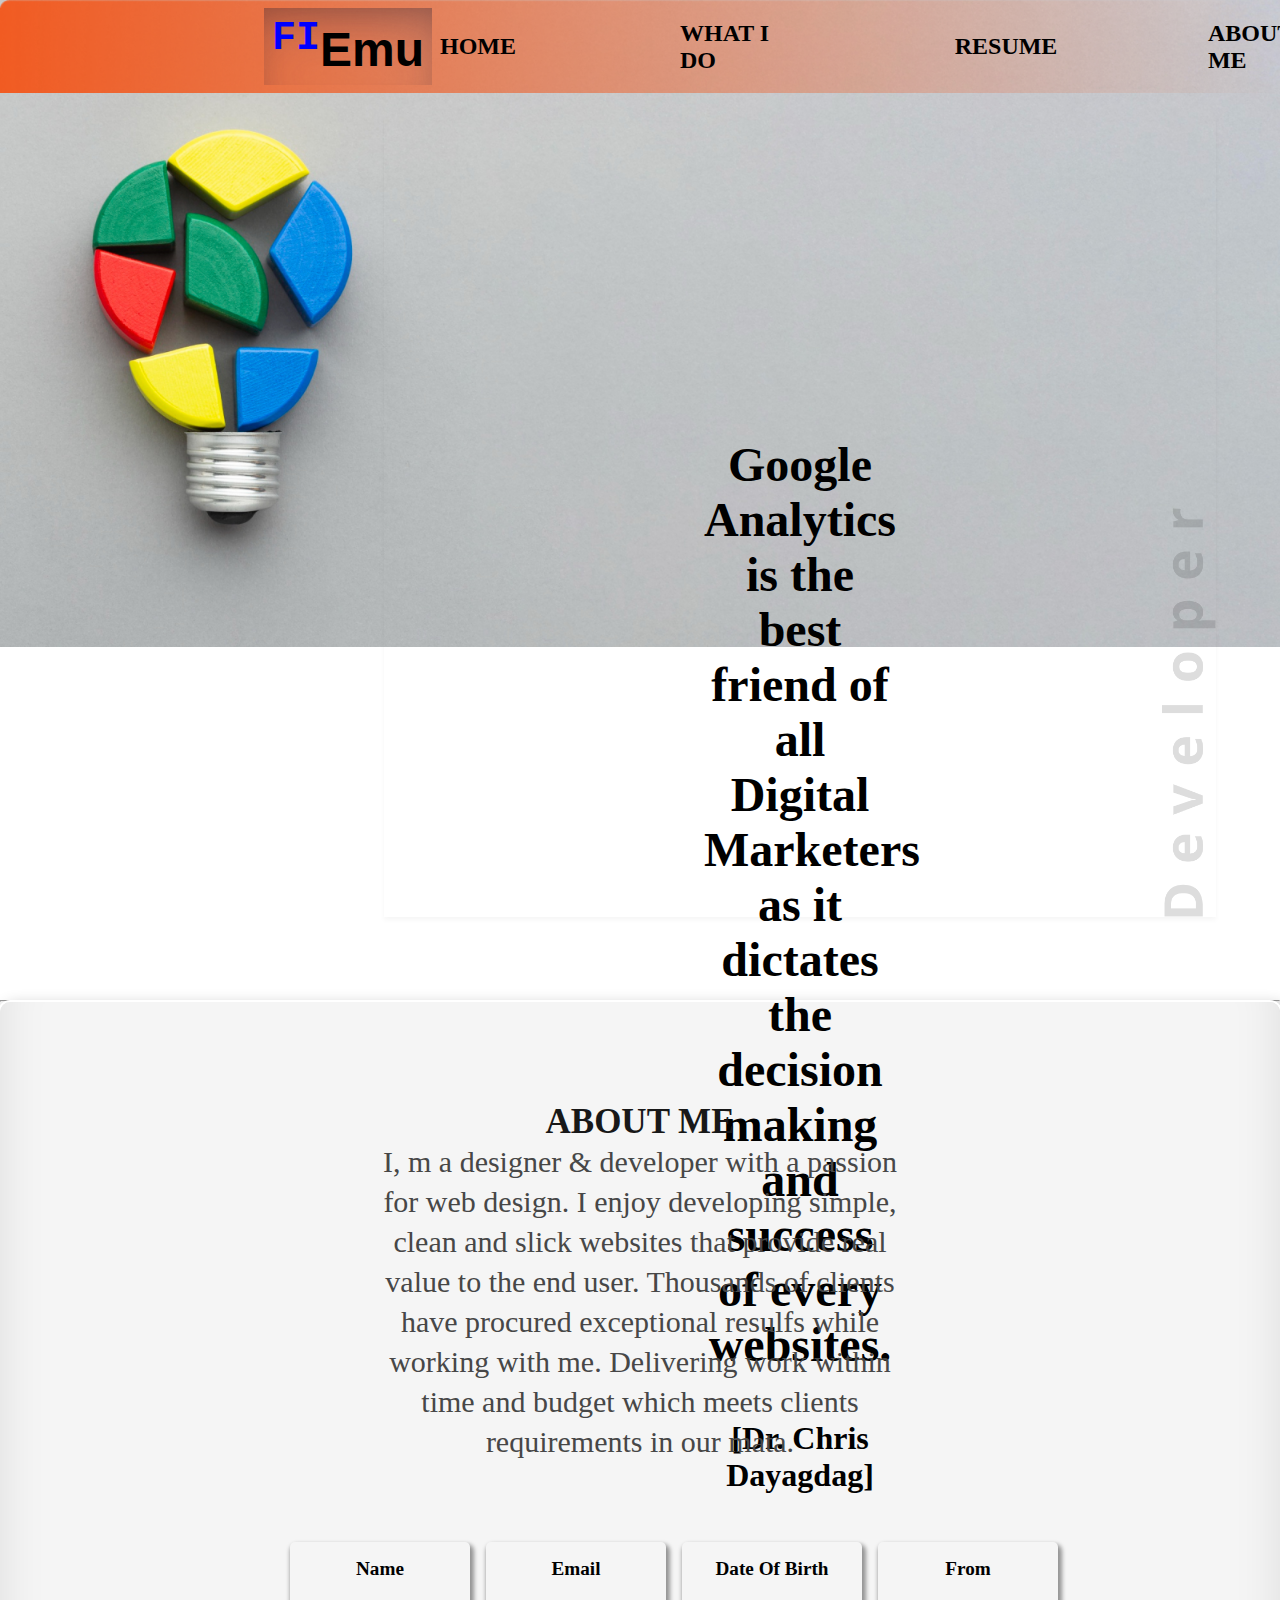
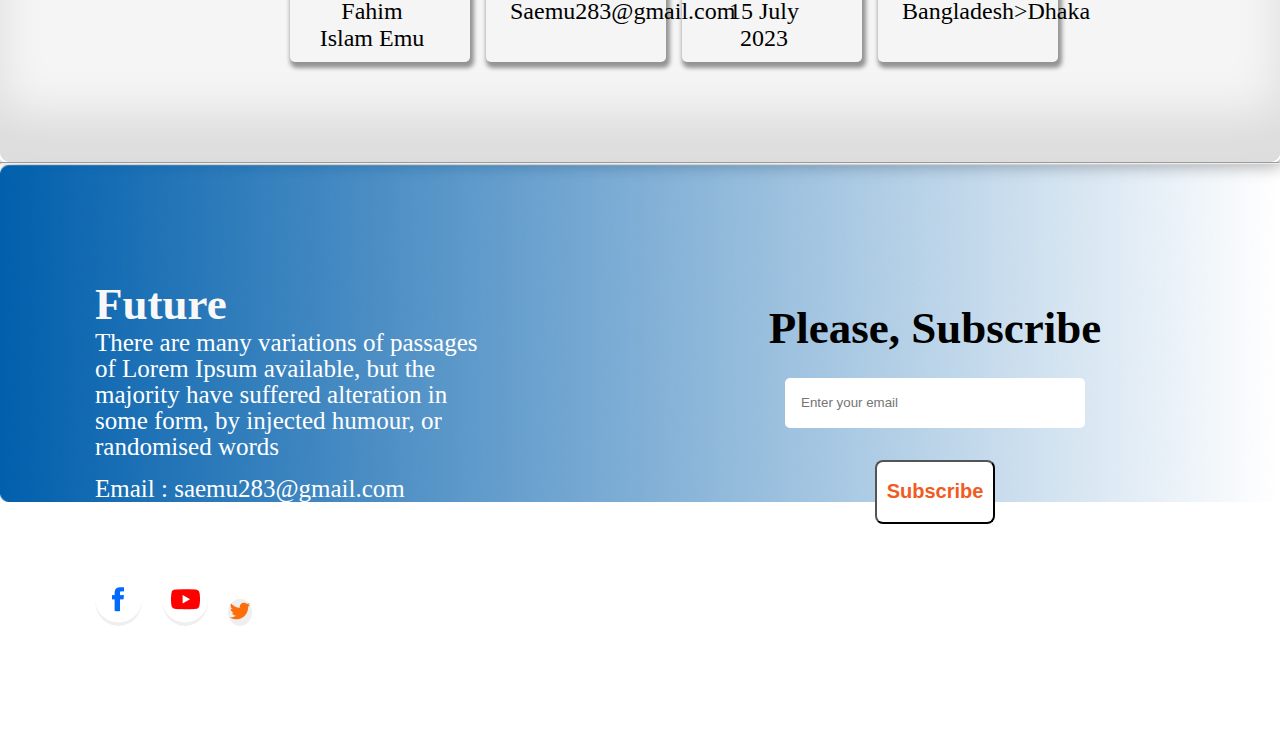
==== about/about.html @ 0bba3206 "done" ====
<!DOCTYPE html>
<html lang="en">
<head>
    <meta charset="UTF-8">
    <meta name="viewport" content="width=device-width, initial-scale=1.0">
    <title>Practice Website</title>
    <link rel="stylesheet" href="./about.css">
    <link rel="stylesheet" href="../what i do/ido.css">
    <link rel="stylesheet" href="../hire me/hire.css">
    <link rel="stylesheet" href="../Home/index.css">
    <link rel="stylesheet" href="../resume/resume.css">
</head>
<body>
    <header>
        <nav>
            <h1 class="nav-header"><span><sup class="sup-text">FI</sup></span>Emu</h1>
            <ul>
                <li><a href="../Home/index.html">HOME</a></li>
                <li><a href="../what i do/ido.html">WHAT I DO</a></li>
                <li><a href="../resume/resume.html">RESUME</a></li>
                <li><a href="../about/about.html">ABOUT ME</a></li>
            </ul>
            <ul class="nav-btn">
                <button><a href="#">PROFILE</a></button>
                <button><a href="../hire me/hire.html">HIRE ME</a></button>
            </ul>
        </nav>
        <div class="header-caption">
            <h2>Google Analytics is the best friend of all Digital Marketers as it dictates the decision making and success of every websites.</h2>
            <h3>[Dr. Chris Dayagdag]</h3>
        </div>
    </header>
    <hr>
    <main> 
        <section class="about">
            <h3 class="section-tittle">ABOUT ME</h3>
            <p class="section-para">I, m a designer & developer with a passion for web design. I enjoy developing simple, clean and slick websites that provide real value to the end user. Thousands of clients have procured exceptional resulfs while working with me. Delivering work within time and budget which meets clients requirements in our mata.</p>
            <div class="about-info-container">
                <!-- div.about-info*4>h4.about-tittle+p.info-description -->
                <div class="about-info">
                    <h4 class="about-tittle">Name</h4>
                    <p class="info-description">Fahim Islam Emu</p>
                </div>
                <div class="about-info">
                    <h4 class="about-tittle">Email</h4>
                    <p class="info-description">Saemu283@gmail.com</p>
                </div>
                <div class="about-info">
                    <h4 class="about-tittle">Date Of Birth</h4>
                    <p class="info-description">15 July 2023</p>
                </div>
                <div class="about-info">
                    <h4 class="about-tittle">From</h4>
                    <p class="info-description">Bangladesh>Dhaka</p>
                </div>
            </div>
        </section>
    </main>
    <hr>
    <footer>
        <div class="left-column">
            <h2>Future</h2>
            <p>There are many variations of passages of Lorem Ipsum available, but the majority have suffered alteration in some form, by injected humour, or randomised words</p>
            <p>Email : saemu283@gmail.com</p>
            <p>Phone : 01612705541</p>
            <button><a href="https://www.facebook.com/"><img src="../icons/fb.png" alt=""></a></button>
            <button><a href=""><img src="../icons/youtube.png" alt=""></a></button>
            <button><a href=""><img src="../icons/twitter.png" alt=""></a></button>
        </div>
        <div class="right-column">
            <h2>Please, Subscribe</h2>
            <input type="text" placeholder="Enter your email">
            <button type="submit">Subscribe</button>
        </div>
    </footer>
    
</body>
</html>
---- about/about.css ----
*{
    margin: 0 auto;
    padding: 0;
    box-sizing: border-box;
}

/* header start */
 header{
    background-image: url('../images/banner2.png');
    background-repeat: no-repeat;
    background-size:100%;
    min-height: 1000px;
    width: 100vw; 
 }

 .header-caption{
    margin-top: 1.5rem;
    margin-left: 30%;
    margin-right: 5%;
    height: 50rem;
    padding: 17rem;
    background-image: url('../images/developer.png');
    background-repeat: no-repeat;
    background-size: 6.5%;
    background-position: bottom right;
    box-shadow: rgba(0, 0, 0, 0.04) 0px 3px 5px;

} 
 .header-caption>h2{
    font-size: 3rem;
    text-align: center;
    padding: 3rem;
}
.header-caption>h3{
    font-size: 2rem;
    text-align: center; 
}

/* nav style start */

nav{
    width: 100vw;
   min-height:50px ;
    background-image: url('../images/gradient2.png');
    background-repeat: no-repeat;
    background-size: 100%;
    display: flex;
    justify-content: space-evenly;
    align-items: center;
    padding: 0.5rem;
}
.nav-header{
    margin-left: 16rem;
    font-size: 3rem;
    padding: 0.5rem;
    font-family: Arial, Helvetica, sans-serif;
    box-shadow: rgba(50, 50, 93, 0.25) 0px 30px 60px -12px inset, rgba(0, 0, 0, 0.3) 0px 18px 36px -18px inset;
}
.sup-text{
    color: blue;
    font-family: 'Courier New', Courier, monospace;
}
nav>ul{
    display: flex;
    gap: 10rem;
    align-items: center;
}

nav> .nav-btn{
    display: flex;
    gap: 2rem;
    align-items: center;
}
.nav-btn>button{
    min-width: 100px;
    min-height: 50px;
    background-color: tomato;
    padding: 1rem;
    border: none;
    border-radius: 5px;
    font-weight: 700;
}
.nav-btn>button>a{
    text-decoration: none;
    color:black;
    font-size: 1.2rem;
} 
nav>ul>li{
    list-style: none;
    min-width: 5rem;
    min-height: 2rem;
    padding: 0.5rem;
}
nav>ul>li:hover{
    box-shadow: rgba(50, 50, 93, 0.25) 0px 2px 5px -1px, rgba(0, 0, 0, 0.3) 0px 1px 3px -1px;
}
nav>ul>li>a{
    text-decoration: none;
    color: black;
    font-size: 1.5rem;
    font-weight: 550;
}

/* nav style end */

/* header end */


/* main style start */

.about{
    width: 100%;
    min-height: 100%;
    flex-shrink: 0;
    border-radius: 10px;
    border: none;
    margin: 0rem auto 0rem auto;
    padding: 100px 130px 100px 130px;
    box-shadow:  inset 0 -3em 3em rgba(0, 0, 0, 0.1),
    0 0 0 2px rgb(255, 255, 255),
    0.3em 0.3em 1em rgba(0, 0, 0, 0.3);;
}
.section-tittle{
    color:#181818;
    text-align: center;
    font-size: 35px;
    font-style: normal;
    font-weight: 700;
    line-height: normal;
}
.section-para{
    display: flex;
    width: 827px;
    flex-shrink: 0;
    color: #474747;
    text-align: center;
    font-size: 30px;
    font-style: normal;
    font-weight: 400;
    line-height: 40px;
    padding: 0 156px 0 156px;
    margin-bottom: 2rem;
}

.about-info-container{
    display: flex;
    align-items: center;
    justify-content: space-between;
    gap: 1rem;
    margin: 5rem 10rem 0 10rem;
}
.about-info{
    height:120px ;
    min-width: 100px;
    border-radius: 5px;
    border: 0;
    padding: 1rem 2rem 1rem 2rem;
    box-shadow: 2px 4px 4px 2px rgba(0, 0, 0, 0.4);
}
.about-tittle{
    margin-bottom: 1rem;
    padding: 1rem;
    height: 10px;
    font-size: 1.2rem;
}
.info-description{
    text-align: center;
    padding: 0.5rem;
    margin-right: 1rem;
}

/* main style end */

/* footer style start */
footer{
    width: 100%;
    min-height: 577px;
    flex-shrink: 0;
    background-image: url('../images/gradient1.png');
    background-repeat: no-repeat;
    background-size: 100%;
    display: flex;
    justify-content: center;
    align-items: center;
    padding-top: 2rem 12rem 2rem 12rem;
}
.left-column>h2,
.left-column>p,
{
    width: 500px;
    height: 500px;
    background-color: #F15B22;
    padding: 5rem 5rem 5rem 5rem ;
    display: flex;
    flex-direction: column;
    align-items: center;
    justify-content: center;
    gap: 1rem;
    
}

.left-column>h2{
    color: #F8F8F8;
    font-family: Work Sans;
    font-size: 45px;
    font-style: normal;
    font-weight: 700;
    line-height: normal;
}
.left-column>p{
    margin-bottom: 1rem;
    color: #FFF;
    font-family: Work Sans;
    width: 400px;
    font-size: 25px;
    font-style: normal;
    font-weight: 400;
    line-height: 26px;
}
.left-column>button{
    margin-top: 1rem;
    margin-right: 1rem;
    border: none;
    flex-shrink: 0;
    border-radius: 100%;
}
.right-column{
    width: 500px;
    height: 500px;
    padding: 0rem 5rem 5rem 5rem ;
    display: flex;
    flex-direction: column;
    align-items: center;
    justify-content: center;
    text-align: start;
    gap: 1rem;
}
.right-column>h2{
    color:black;
    font-family: Work Sans;
    font-size: 45px;
    font-style: normal;
    font-weight: 700;
    line-height: normal;
}
.right-column>input{
    width: 300px;
    height: 50px;
    border: none;
    border-radius: 5px;
    padding-left: 1rem;
    margin-top: 0.5rem;
    font-family: 1.5rem;
}
.right-column>button{
    width: 120px;
    height: 64px;
    flex-shrink: 0;
    border-radius: 8px;
    background: #FFF;
    color: #F15B22;
    font-size: 20px;
    font-style: normal;
    font-weight: 600;
    line-height: normal;
    margin-top: 1rem;
}
.right-column>button:hover{
    cursor: pointer;
    background-color: red;
    color: white;
}

/* footer style end */
---- what i do/ido.css ----
*{
    margin: 0 auto;
    padding: 0;
    box-sizing: border-box;
}

/* header start */
 header{
    background-image: url('../images/banner2.png');
    background-repeat: no-repeat;
    background-size:100%;
    min-height: 1000px;
    width: 100vw; 
 }

 .header-caption{
    margin-top: 1.5rem;
    margin-left: 30%;
    margin-right: 5%;
    height: 50rem;
    padding: 17rem;
    background-image: url('../images/developer.png');
    background-repeat: no-repeat;
    background-size: 6.5%;
    background-position: bottom right;
    box-shadow: rgba(0, 0, 0, 0.04) 0px 3px 5px;

} 
 .header-caption>h2{
    font-size: 3rem;
    text-align: center;
    padding: 3rem;
}
.header-caption>h3{
    font-size: 2rem;
    text-align: center; 
}

/* nav style start */

nav{
    width: 100vw;
   min-height:50px ;
    background-image: url('../images/gradient2.png');
    background-repeat: no-repeat;
    background-size: 100%;
    display: flex;
    justify-content: space-evenly;
    align-items: center;
    padding: 0.5rem;
}
.nav-header{
    margin-left: 16rem;
    font-size: 3rem;
    padding: 0.5rem;
    font-family: Arial, Helvetica, sans-serif;
    box-shadow: rgba(50, 50, 93, 0.25) 0px 30px 60px -12px inset, rgba(0, 0, 0, 0.3) 0px 18px 36px -18px inset;
}
.sup-text{
    color: blue;
    font-family: 'Courier New', Courier, monospace;
}
nav>ul{
    display: flex;
    gap: 10rem;
    align-items: center;
}

nav> .nav-btn{
    display: flex;
    gap: 2rem;
    align-items: center;
}
.nav-btn>button{
   min-width: 100px;
   min-height: 50px;
    background-color: tomato;
    padding: 1rem;
    border: none;
    border-radius: 5px;
    font-weight: 700;
}
.nav-btn>button>a{
    text-decoration: none;
    color:black;
    font-size: 1.2rem;
} 
nav>ul>li{
    list-style: none;
    min-width: 5rem;
    min-height: 2rem;
    padding: 0.5rem;
}
nav>ul>li:hover{
    box-shadow: rgba(50, 50, 93, 0.25) 0px 2px 5px -1px, rgba(0, 0, 0, 0.3) 0px 1px 3px -1px;
}
nav>ul>li>a{
    text-decoration: none;
    color: black;
    font-size: 1.5rem;
    font-weight: 550;
}

/* nav style end */

/* header end */


/* main style start */

.about-info-container{
    display: flex;
    align-items: center;
    justify-content: space-around;
}
.about-info{
    min-width:180px;
    text-align: center;
    border-radius: 5px;
    border: 0;
    padding: 0 1rem 0 1rem;
    box-shadow: 2px 4px 4px 2px rgba(0, 0, 0, 0.4);
}
.about-tittle{
    height: 5px;
    font-size: 1.2rem;
}
.info-description{
    font-size: 1.5rem;
}

.what-i-do{
    margin: 2rem auto 0 auto;
    padding: 100px 130px 100px;
}
.what-i-do-para{
    display: flex;
    width: 827px;
    flex-shrink: 0;
    color: #474747;
    text-align: center;
    font-size: 30px;
    font-style: normal;
    font-weight: 400;
    line-height: 40px;
    padding: 0 156px 0 156px;
    margin: 0px auto;
}

.skill-container{
    margin: 0 auto 0  auto;
    display: flex;
    align-items: center;
    gap: 4rem;
    justify-content: center;
}
.skill{
    padding: 2rem 1rem;
    margin-top: 5rem;
    width: 267px;
    height: 300px;
    flex-shrink: 0;
    border-radius: 5px;
    background: #FFF;
    border-radius: 5px;
    box-shadow: 0px 6px 50px 0px rgba(0, 0, 0, 0.2);
}

.skill>img{
    padding-left: 1rem;
    width: 50px;
    height: 50px;
    flex-shrink: 0;
}

.skill-para{
    margin-top: 1rem;
    margin-right: 3rem;
    padding-left: 1rem;
    display: flex;
    text-align: start;
    width: 201px;
    flex-shrink: 0;
    color:#757575;
    font-family: Open Sans;
    font-size: 16px;
    font-style: normal;
    font-weight: 400;
    line-height: 28px;
}

/* main style end */

/* footer style start */
footer{
    width: 100%;
    min-height: 577px;
    flex-shrink: 0;
    background-image: url('../images/gradient1.png');
    background-repeat: no-repeat;
    background-size: 100%;
    display: flex;
    justify-content: center;
    align-items: center;
    padding-top: 2rem 12rem 2rem 12rem;
}
.left-column>h2,
.left-column>p,
{
    width: 500px;
    height: 500px;
    background-color: #F15B22;
    padding: 5rem 5rem 5rem 5rem ;
    display: flex;
    flex-direction: column;
    align-items: center;
    justify-content: center;
    gap: 1rem;
    
}

.left-column>h2{
    color: #F8F8F8;
    font-family: Work Sans;
    font-size: 45px;
    font-style: normal;
    font-weight: 700;
    line-height: normal;
}
.left-column>p{
    margin-bottom: 1rem;
    color: #FFF;
    font-family: Work Sans;
    width: 400px;
    font-size: 25px;
    font-style: normal;
    font-weight: 400;
    line-height: 26px;
}
.left-column>button{
    margin-top: 1rem;
    margin-right: 1rem;
    border: none;
    flex-shrink: 0;
    border-radius: 100%;
}
.right-column{
    width: 500px;
    height: 500px;
    padding: 0rem 5rem 5rem 5rem ;
    display: flex;
    flex-direction: column;
    align-items: center;
    justify-content: center;
    text-align: start;
    gap: 1rem;
}
.right-column>h2{
    color:black;
    font-family: Work Sans;
    font-size: 45px;
    font-style: normal;
    font-weight: 700;
    line-height: normal;
}
.right-column>input{
    width: 300px;
    height: 50px;
    border: none;
    border-radius: 5px;
    padding-left: 1rem;
    margin-top: 0.5rem;
    font-family: 1.5rem;
}
.right-column>button{
    width: 120px;
    height: 64px;
    flex-shrink: 0;
    border-radius: 8px;
    background: #FFF;
    color: #F15B22;
    font-size: 20px;
    font-style: normal;
    font-weight: 600;
    line-height: normal;
    margin-top: 1rem;
}
.right-column>button:hover{
    cursor: pointer;
    background-color: red;
    color: white;
}

/* footer style end */


/* icons start */
.phone-icon{
    width: 23px;
    height: 23px;
    margin-top: 0.2rem;
    margin-right: 0.5rem;
}

/* icons end */
---- hire me/hire.css ----
*{
    margin: 0 auto;
    padding: 0;
    box-sizing: border-box;
}

/* header start */
 header{
    background-image: url('../images/banner2.png');
    background-repeat: no-repeat;
    background-size:100%;
    min-height: 1000px;
    width: 100vw; 
 }

 .header-caption{
    margin-top: 1.5rem;
    margin-left: 30%;
    margin-right: 5%;
    height: 50rem;
    padding: 17rem;
    background-image: url('../images/developer.png');
    background-repeat: no-repeat;
    background-size: 6.5%;
    background-position: bottom right;
    box-shadow: rgba(0, 0, 0, 0.04) 0px 3px 5px;

} 
 .header-caption>h2{
    font-size: 3rem;
    text-align: center;
    padding: 3rem;
}
.header-caption>h3{
    font-size: 2rem;
    text-align: center; 
}

/* nav style start */

nav{
    width: 100vw;
   min-height:50px ;
    background-image: url('../images/gradient2.png');
    background-repeat: no-repeat;
    background-size: 100%;
    display: flex;
    justify-content: space-evenly;
    align-items: center;
    padding: 0.5rem;
}
.nav-header{
    margin-left: 16rem;
    font-size: 3rem;
    padding: 0.5rem;
    font-family: Arial, Helvetica, sans-serif;
    box-shadow: rgba(50, 50, 93, 0.25) 0px 30px 60px -12px inset, rgba(0, 0, 0, 0.3) 0px 18px 36px -18px inset;
}
.sup-text{
    color: blue;
    font-family: 'Courier New', Courier, monospace;
}
nav>ul{
    display: flex;
    gap: 10rem;
    align-items: center;
}

nav> .nav-btn{
    display: flex;
    gap: 2rem;
    align-items: center;
}
.nav-btn>button{
   min-width: 100px;
   min-height: 50px;
    background-color: tomato;
    padding: 1rem;
    border: none;
    border-radius: 5px;
    font-weight: 700;
}
.nav-btn>button>a{
    text-decoration: none;
    color:black;
    font-size: 1.2rem;
} 
nav>ul>li{
    list-style: none;
    min-width: 5rem;
    min-height: 2rem;
    padding: 0.5rem;
}
nav>ul>li:hover{
    box-shadow: rgba(50, 50, 93, 0.25) 0px 2px 5px -1px, rgba(0, 0, 0, 0.3) 0px 1px 3px -1px;
}
nav>ul>li>a{
    text-decoration: none;
    color: black;
    font-size: 1.5rem;
    font-weight: 550;
}

/* nav style end */

/* header end */


/* main style start */

#form{
    width: 800px;
    height: 900px;
    background-color: #ddd;
    margin:0rem auto 0 auto;
    padding: 3rem;
    border: none;
    box-shadow: 2px 2px 10px 2px green;
}
.block>Label{
    display: block;
    margin-bottom: 1rem;
    font-size: larger;
    font-weight: bold;
    margin-bottom: 5px;
}
.block>label>input{
    text-align: center;
    height: 2rem;
    width: 100%;
    margin-bottom: 8px;
    padding-left: 1rem;
    text-align: start;
    font-size: large;
}
fieldset{
    display: flex;
    gap: 1rem;
    justify-content: space-around;
    align-items: center;
    height: 70px;
    padding: 0.5rem;
}
fieldset>legend{
    font-size: 1.5rem;
    margin-left: 0.5rem;
}
fieldset>label{
    text-align: center;
    font-size: larger;
}
#item-field{
    margin-top: 1.5rem;
}
#payment{
    margin-top: 1rem;
}
#payment>label{
    display: inline-block;
}

.feedback{
    margin-top: 2rem;
    text-align: start;
}
.feedback>label{
    font-size: larger;
    font-weight: bold;
}
.feedback-label>textarea{
    width: 100%;
    height: 150px;
    outline: none;
    padding: 1rem;
    display: block;
    resize: none;
    margin-top: 0.5rem;
}
.thanks{
    margin-top: 1rem;
}

.thanks>label{
    font-size: larger;
    font-weight: bold;
}
.btn{
    width: 100%;
    margin-top: 1.5rem;
    display: flex;
    justify-content: space-between;
    align-items: center;
}
.submit{
    width: 6rem;
    height: 2rem;
    font-size: larger;
    font-weight: 500;
}
.submit:hover{
    background-color: green;
    color: white;
}
.reset{
    width: 6rem;
    height: 2rem;
    font-size: larger;
    font-weight: 500;
}
.reset:hover{
    background-color: red;
    color: white;
}

/* main style end */

/* footer style start */
footer{
    width: 100%;
    min-height: 577px;
    flex-shrink: 0;
    background-image: url('../images/gradient1.png');
    background-repeat: no-repeat;
    background-size: 100%;
    display: flex;
    justify-content: center;
    align-items: center;
    padding-top: 2rem 12rem 2rem 12rem;
}
.left-column>h2,
.left-column>p,
{
    width: 500px;
    height: 500px;
    background-color: #F15B22;
    padding: 5rem 5rem 5rem 5rem ;
    display: flex;
    flex-direction: column;
    align-items: center;
    justify-content: center;
    gap: 1rem;
    
}

.left-column>h2{
    color: #F8F8F8;
    font-family: Work Sans;
    font-size: 45px;
    font-style: normal;
    font-weight: 700;
    line-height: normal;
}
.left-column>p{
    margin-bottom: 1rem;
    color: #FFF;
    font-family: Work Sans;
    width: 400px;
    font-size: 25px;
    font-style: normal;
    font-weight: 400;
    line-height: 26px;
}
.left-column>button{
    margin-top: 1rem;
    margin-right: 1rem;
    border: none;
    flex-shrink: 0;
    border-radius: 100%;
}
.right-column{
    width: 500px;
    height: 500px;
    padding: 0rem 5rem 5rem 5rem ;
    display: flex;
    flex-direction: column;
    align-items: center;
    justify-content: center;
    text-align: start;
    gap: 1rem;
}
.right-column>h2{
    color:black;
    font-family: Work Sans;
    font-size: 45px;
    font-style: normal;
    font-weight: 700;
    line-height: normal;
}
.right-column>input{
    width: 300px;
    height: 50px;
    border: none;
    border-radius: 5px;
    padding-left: 1rem;
    margin-top: 0.5rem;
    font-family: 1.5rem;
}
.right-column>button{
    width: 120px;
    height: 64px;
    flex-shrink: 0;
    border-radius: 8px;
    background: #FFF;
    color: #F15B22;
    font-size: 20px;
    font-style: normal;
    font-weight: 600;
    line-height: normal;
    margin-top: 1rem;
}
.right-column>button:hover{
    cursor: pointer;
    background-color: red;
    color: white;
}

/* footer style end */


/* icons start */
.phone-icon{
    width: 23px;
    height: 23px;
    margin-top: 0.2rem;
    margin-right: 0.5rem;
}

/* icons end */
---- Home/index.css ----
*{
    margin: 0 auto;
    padding: 0;
    box-sizing: border-box;
}

/* header start */
 header{
    background-image: url('../images/banner2.png');
    background-repeat: no-repeat;
    background-size:100%;
    min-height: 1000px;
    width: 100vw; 
 }

 .header-caption{
    margin-top: 1.5rem;
    margin-left: 30%;
    margin-right: 5%;
    height: 50rem;
    padding: 17rem;
    background-image: url('../images/developer.png');
    background-repeat: no-repeat;
    background-size: 6.5%;
    background-position: bottom right;
    box-shadow: rgba(0, 0, 0, 0.04) 0px 3px 5px;

} 
 .header-caption>h2{
    font-size: 3rem;
    text-align: center;
    padding: 3rem;
}
.header-caption>h3{
    font-size: 2rem;
    text-align: center; 
}

/* nav style start */

nav{
    width: 100vw;
   min-height:50px ;
    background-image: url('../images/gradient2.png');
    background-repeat: no-repeat;
    background-size: 100%;
    display: flex;
    justify-content: space-evenly;
    align-items: center;
    padding: 0.5rem;
}
.nav-header{
    margin-left: 16rem;
    font-size: 3rem;
    padding: 0.5rem;
    font-family: Arial, Helvetica, sans-serif;
    box-shadow: rgba(50, 50, 93, 0.25) 0px 30px 60px -12px inset, rgba(0, 0, 0, 0.3) 0px 18px 36px -18px inset;
}
.sup-text{
    color: blue;
    font-family: 'Courier New', Courier, monospace;
}
nav>ul{
    display: flex;
    gap: 10rem;
    align-items: center;
}

nav> .nav-btn{
    display: flex;
    gap: 2rem;
    align-items: center;
}
.nav-btn>button{
   min-width: 100px;
   min-height: 50px;
    background-color: tomato;
    padding: 1rem;
    border: none;
    border-radius: 5px;
    font-weight: 700;
}
.nav-btn>button>a{
    text-decoration: none;
    color:black;
    font-size: 1.2rem;
} 
nav>ul>li{
    list-style: none;
    min-width: 5rem;
    min-height: 2rem;
    padding: 0.5rem;
}
nav>ul>li:hover{
    box-shadow: rgba(50, 50, 93, 0.25) 0px 2px 5px -1px, rgba(0, 0, 0, 0.3) 0px 1px 3px -1px;
}
nav>ul>li>a{
    text-decoration: none;
    color: black;
    font-size: 1.5rem;
    font-weight: 550;
}

/* nav style end */

/* header end */


/* main style start */

main{
    width: 100vw;
    min-height: 100px;
    background-color:whitesmoke;
}

.profile-div{
    display: flex;
    justify-content: center;
    align-items: center;
    padding: 0rem 25rem;
}
.main-profile{
    min-width: 500px;
    min-height:500px ;
    border-radius: 20%;
    text-align: center;
}
.main-profile-img{
    width: 500px;
    height: 500px;
    border-radius: 20%;
    border: 1px solid black;
    margin-top: 2rem;
    box-shadow: rgba(240, 46, 169, 0.253) -5px 5px, rgba(240, 46, 169, 0.295) -10px 10px, rgba(240, 46, 170, 0.2) -15px 15px, rgba(240, 46, 170, 0.1) -20px 20px, rgba(240, 46, 170, 0.05) -25px 25px;
}

.main-caption{
    width: 800px;
    height:800px ;
    padding: 12.5rem 10rem 12.5rem 10rem;
    display: flex;
    flex-direction: column;
    justify-content: start;
    align-items: center;
    gap: 1.2rem;
}
.main-caption>h1{
    font-size: 3rem;
    text-align: start;
    margin-bottom: 1rem;
    width: 800px;
}
.main-caption>p{
    font-size: 1.5rem;
    text-align: start;
    line-height: normal;
}
.main-caption>ul{
    margin-right: 20rem;
}
.main-caption>ul>li{
    list-style:inside;
    font-size: 1.2rem;
    text-align: start;
    width: 350px;
    height: 30px;
}
.main-caption-2{
    margin-top:2rem ;
    text-align: center;
    font-size: 3rem;
}
.icons-div{
    width: 1600px;
    min-height:100px ;
    display: flex;
    justify-content: space-around;
    align-items: center;
    margin-top: 2rem ;
    padding: 2rem 5rem;
    border-radius: 10px;
    box-shadow: rgba(14, 30, 37, 0.12) 0px 2px 4px 0px, rgba(14, 30, 37, 0.32) 0px 2px 16px 0px;
}
.icons{
    display: flex;
    flex-direction: column;
    align-items: center;
    justify-content: center;
}
.icons>img{
    width: 92.958px;
    height: 92.958px;
    flex-shrink: 0;
    margin-bottom: 0.8rem;
}
.icons>h3{
    color: #151414;
    text-align: center;
    font-family: Work Sans;
    font-size: 30px;
    font-style: normal;
    font-weight: 600;
    line-height: normal;
    margin-bottom: 0.5rem;
}
.icons>p{
    color: #737272;
    text-align: center;
    font-family: Work Sans;
    font-size: 25px;
    font-style: normal;
    font-weight: 500;
    line-height: normal;
}

.call-now{
    width: 1140px;
    height: 350px;
    flex-shrink: 0;
    border-radius: 8px;
    background-image: url('../images/watch.png');
    background-repeat: no-repeat;
    margin-top: 6rem;
    padding-bottom: ;
}
.back-img{
    padding: 2rem;
    width: 1140px;
    height: 300px;
    flex-shrink: 0;
    border-radius: 8px;

    background: linear-gradient(90deg, #F15B22 0%, rgba(241, 91, 34, 0.00) 100%);
}
.back-img>h1{
    display: flex;
    width: 459px;
    flex-direction: column;
    color: #FFF;
    font-family: Work Sans;
    font-size: 40px;
    font-style: normal;
    font-weight: 700;
    line-height: normal;
}
.back-img>button{
    width: 160px;
    height: 64px;
    flex-shrink: 0;
    border-radius: 5px;
    background: #FFF;
    color: #F15B22;
    text-align: center;
    font-family: Work Sans;
    font-size: 25px;
    font-style: normal;
    font-weight: 600;
    line-height: normal;
    margin-left: 19rem;
    margin-top: 3rem;
}

/* main style end */

/* footer style start */
footer{
    width: 100%;
    min-height: 577px;
    flex-shrink: 0;
    background-image: url('../images/gradient1.png');
    background-repeat: no-repeat;
    background-size: 100%;
    display: flex;
    justify-content: center;
    align-items: center;
    padding-top: 2rem 12rem 2rem 12rem;
}
.left-column>h2,
.left-column>p,
{
    width: 500px;
    height: 500px;
    background-color: #F15B22;
    padding: 5rem 5rem 5rem 5rem ;
    display: flex;
    flex-direction: column;
    align-items: center;
    justify-content: center;
    gap: 1rem;
    
}

.left-column>h2{
    color: #F8F8F8;
    font-family: Work Sans;
    font-size: 45px;
    font-style: normal;
    font-weight: 700;
    line-height: normal;
}
.left-column>p{
    margin-bottom: 1rem;
    color: #FFF;
    font-family: Work Sans;
    width: 400px;
    font-size: 25px;
    font-style: normal;
    font-weight: 400;
    line-height: 26px;
}
.left-column>button{
    margin-top: 1rem;
    margin-right: 1rem;
    border: none;
    flex-shrink: 0;
    border-radius: 100%;
}
.right-column{
    width: 500px;
    height: 500px;
    padding: 0rem 5rem 5rem 5rem ;
    display: flex;
    flex-direction: column;
    align-items: center;
    justify-content: center;
    text-align: start;
    gap: 1rem;
}
.right-column>h2{
    color:black;
    font-family: Work Sans;
    font-size: 45px;
    font-style: normal;
    font-weight: 700;
    line-height: normal;
}
.right-column>input{
    width: 300px;
    height: 50px;
    border: none;
    border-radius: 5px;
    padding-left: 1rem;
    margin-top: 0.5rem;
    font-family: 1.5rem;
}
.right-column>button{
    width: 120px;
    height: 64px;
    flex-shrink: 0;
    border-radius: 8px;
    background: #FFF;
    color: #F15B22;
    font-size: 20px;
    font-style: normal;
    font-weight: 600;
    line-height: normal;
    margin-top: 1rem;
}



/* footer style end */
---- resume/resume.css ----
*{
    margin: 0 auto;
    padding: 0;
    box-sizing: border-box;
}

/* header start */
 header{
    background-image: url('../images/banner2.png');
    background-repeat: no-repeat;
    background-size:100%;
    min-height: 1000px;
    width: 100vw; 
 }

 .header-caption{
    margin-top: 1.5rem;
    margin-left: 30%;
    margin-right: 5%;
    height: 50rem;
    padding: 17rem;
    background-image: url('../images/developer.png');
    background-repeat: no-repeat;
    background-size: 6.5%;
    background-position: bottom right;
    box-shadow: rgba(0, 0, 0, 0.04) 0px 3px 5px;

} 
 .header-caption>h2{
    font-size: 3rem;
    text-align: center;
    padding: 3rem;
}
.header-caption>h3{
    font-size: 2rem;
    text-align: center; 
}

/* nav style start */

nav{
    width: 100vw;
   min-height:50px ;
    background-image: url('../images/gradient2.png');
    background-repeat: no-repeat;
    background-size: 100%;
    display: flex;
    justify-content: space-evenly;
    align-items: center;
    padding: 0.5rem;
}
.nav-header{
    margin-left: 16rem;
    font-size: 3rem;
    padding: 0.5rem;
    font-family: Arial, Helvetica, sans-serif;
    box-shadow: rgba(50, 50, 93, 0.25) 0px 30px 60px -12px inset, rgba(0, 0, 0, 0.3) 0px 18px 36px -18px inset;
}
.sup-text{
    color: blue;
    font-family: 'Courier New', Courier, monospace;
}
nav>ul{
    display: flex;
    gap: 10rem;
    align-items: center;
}

nav> .nav-btn{
    display: flex;
    gap: 2rem;
    align-items: center;
}
.nav-btn>button{
   min-width: 100px;
   min-height: 50px;
    background-color: tomato;
    padding: 1rem;
    border: none;
    border-radius: 5px;
    font-weight: 700;
}
.nav-btn>button>a{
    text-decoration: none;
    color:black;
    font-size: 1.2rem;
} 
nav>ul>li{
    list-style: none;
    min-width: 5rem;
    min-height: 2rem;
    padding: 0.5rem;
}
nav>ul>li:hover{
    box-shadow: rgba(50, 50, 93, 0.25) 0px 2px 5px -1px, rgba(0, 0, 0, 0.3) 0px 1px 3px -1px;
}
nav>ul>li>a{
    text-decoration: none;
    color: black;
    font-size: 1.5rem;
    font-weight: 550;
}

/* nav style end */

/* header end */


/* main style start */

.resume-container{
    text-align: center;
    margin-top: 5rem;
    margin-bottom: 3rem;
}
.resume-column{
    margin: 0 auto 0  auto;
    display: flex;
    justify-content:center;
    align-items: center;
    gap: 10rem;
    width: 1400px;
    height: auto;
}
.resume-tittle{
    color:#181818;
    text-align: center;
    font-size: 35px;
    font-style: normal;
    font-weight: 700;
    line-height: normal;
    margin-bottom: 0.5rem;
}
.resume-sub-tittle{
    color:#757575;
    font-size: 20px;
    font-weight: 600;
    line-height: normal;
    margin-bottom: 1rem;
}
.resume-para{
    width: 511px;
    flex-shrink: 0;
    color:#757575;
    font-size: 1.5rem;
    margin-bottom: 1rem;
}
.resume-main-tittle{
    color:#474747;
    font-family: Open Sans;
    font-size: 25px;
    font-style: normal;
    font-weight: 700;
    line-height: normal;
    height: 1rem;
    margin-bottom: 1rem;
}

.resume-education{
    box-shadow: 0px 4px 10px 4px rgba(0, 0, 0, 0.4);
    padding: 0 5rem;
    border-radius: 8px;
    min-height:100px ;
}
.resume-experience{
    box-shadow: 0px 4px 10px 4px rgba(0, 0, 0, 0.4);
    padding: 0 5rem;
    border-radius: 8px;
    min-height:100px ;
}
.btn-primary-cv{
    margin-top: 3.5rem;
    color:white ;
    min-width: 100px;
    height: 50px;
    flex-shrink: 0;
    border-radius: 5px;
    background:tomato;
    font-size: larger;
    font-weight: 700;
    padding: 0.5rem;
    border: 0;
}

/* main style end */

/* footer style start */
footer{
    width: 100%;
    min-height: 577px;
    flex-shrink: 0;
    background-image: url('../images/gradient1.png');
    background-repeat: no-repeat;
    background-size: 100%;
    display: flex;
    justify-content: center;
    align-items: center;
    padding-top: 2rem 12rem 2rem 12rem;
}
.left-column>h2,
.left-column>p,
{
    width: 500px;
    height: 500px;
    background-color: #F15B22;
    padding: 5rem 5rem 5rem 5rem ;
    display: flex;
    flex-direction: column;
    align-items: center;
    justify-content: center;
    gap: 1rem;
    
}

.left-column>h2{
    color: #F8F8F8;
    font-family: Work Sans;
    font-size: 45px;
    font-style: normal;
    font-weight: 700;
    line-height: normal;
}
.left-column>p{
    margin-bottom: 1rem;
    color: #FFF;
    font-family: Work Sans;
    width: 400px;
    font-size: 25px;
    font-style: normal;
    font-weight: 400;
    line-height: 26px;
}
.left-column>button{
    margin-top: 1rem;
    margin-right: 1rem;
    border: none;
    flex-shrink: 0;
    border-radius: 100%;
}
.right-column{
    width: 500px;
    height: 500px;
    padding: 0rem 5rem 5rem 5rem ;
    display: flex;
    flex-direction: column;
    align-items: center;
    justify-content: center;
    text-align: start;
    gap: 1rem;
}
.right-column>h2{
    color:black;
    font-family: Work Sans;
    font-size: 45px;
    font-style: normal;
    font-weight: 700;
    line-height: normal;
}
.right-column>input{
    width: 300px;
    height: 50px;
    border: none;
    border-radius: 5px;
    padding-left: 1rem;
    margin-top: 0.5rem;
    font-family: 1.5rem;
}
.right-column>button{
    width: 120px;
    height: 64px;
    flex-shrink: 0;
    border-radius: 8px;
    background: #FFF;
    color: #F15B22;
    font-size: 20px;
    font-style: normal;
    font-weight: 600;
    line-height: normal;
    margin-top: 1rem;
}
.right-column>button:hover{
    cursor: pointer;
    background-color: red;
    color: white;
}

/* footer style end */


/* icons start */
.phone-icon{
    width: 23px;
    height: 23px;
    margin-top: 0.2rem;
    margin-right: 0.5rem;
}

/* icons end */
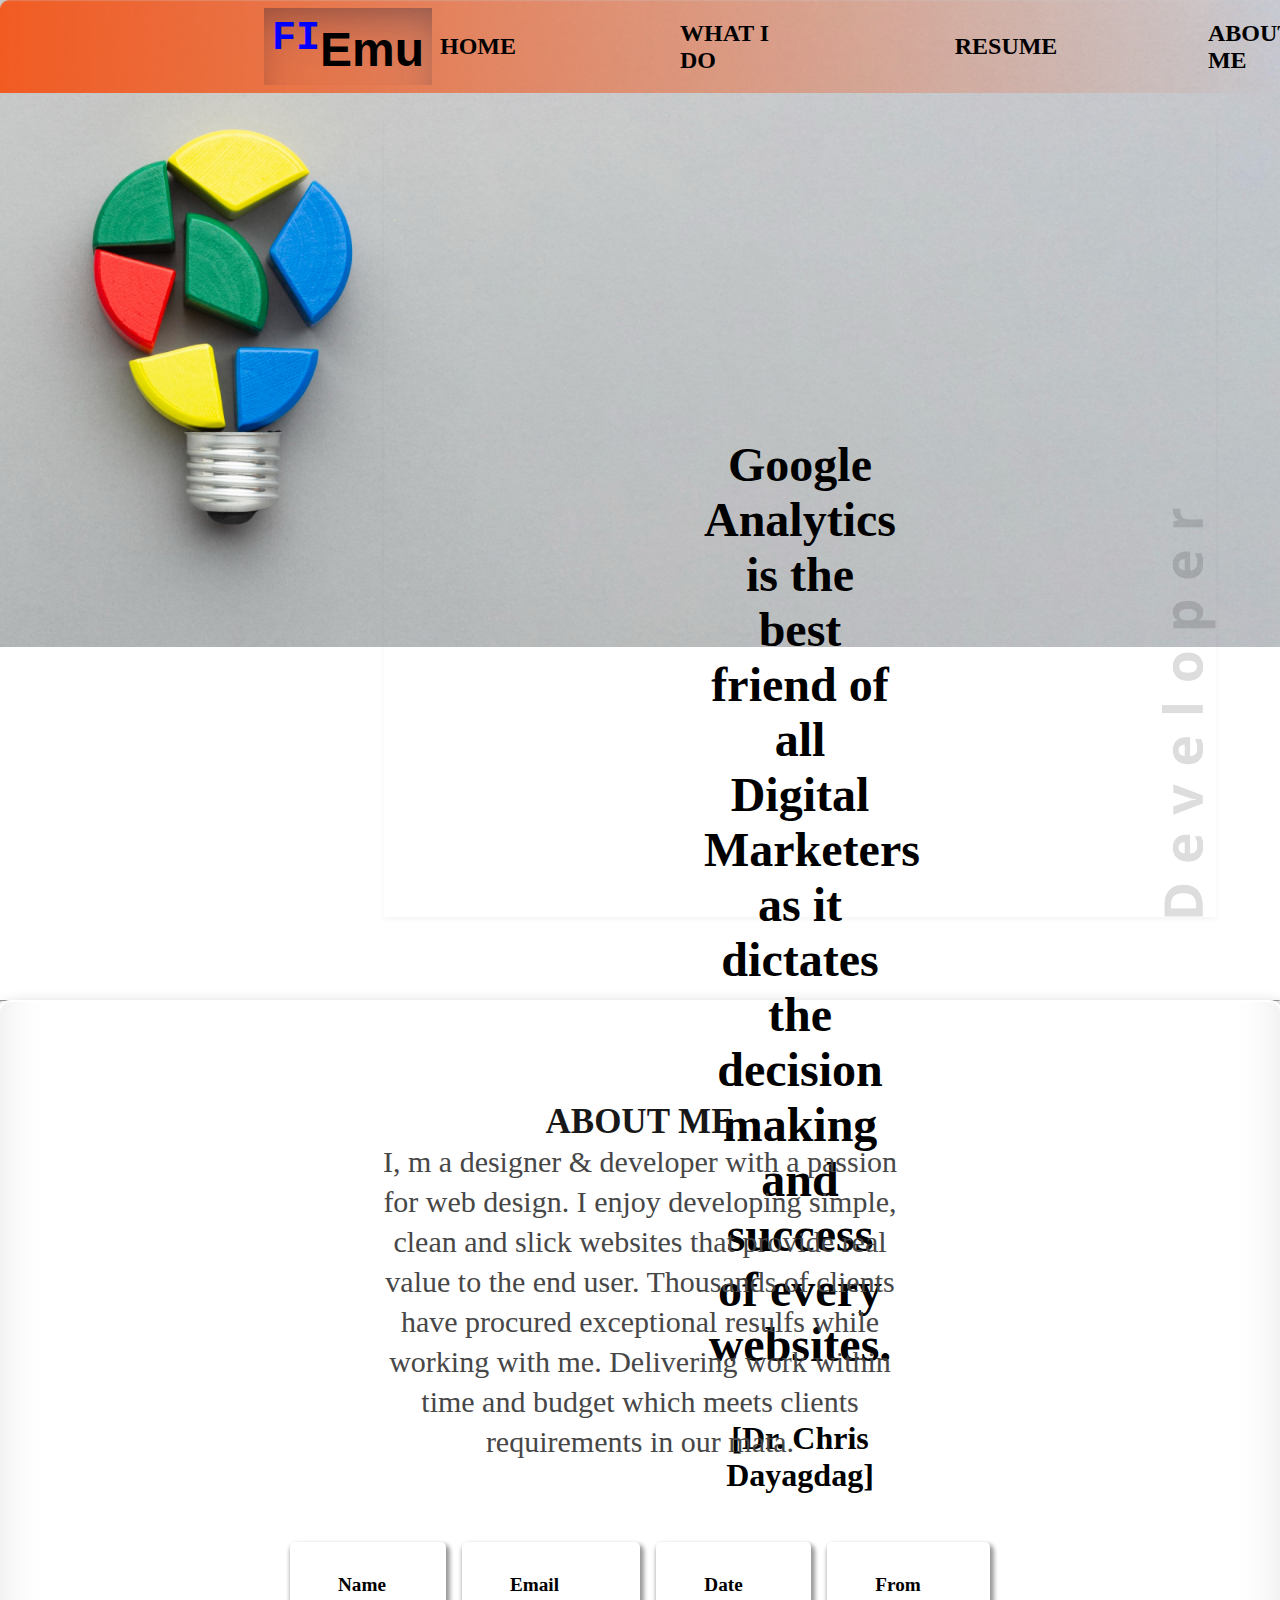
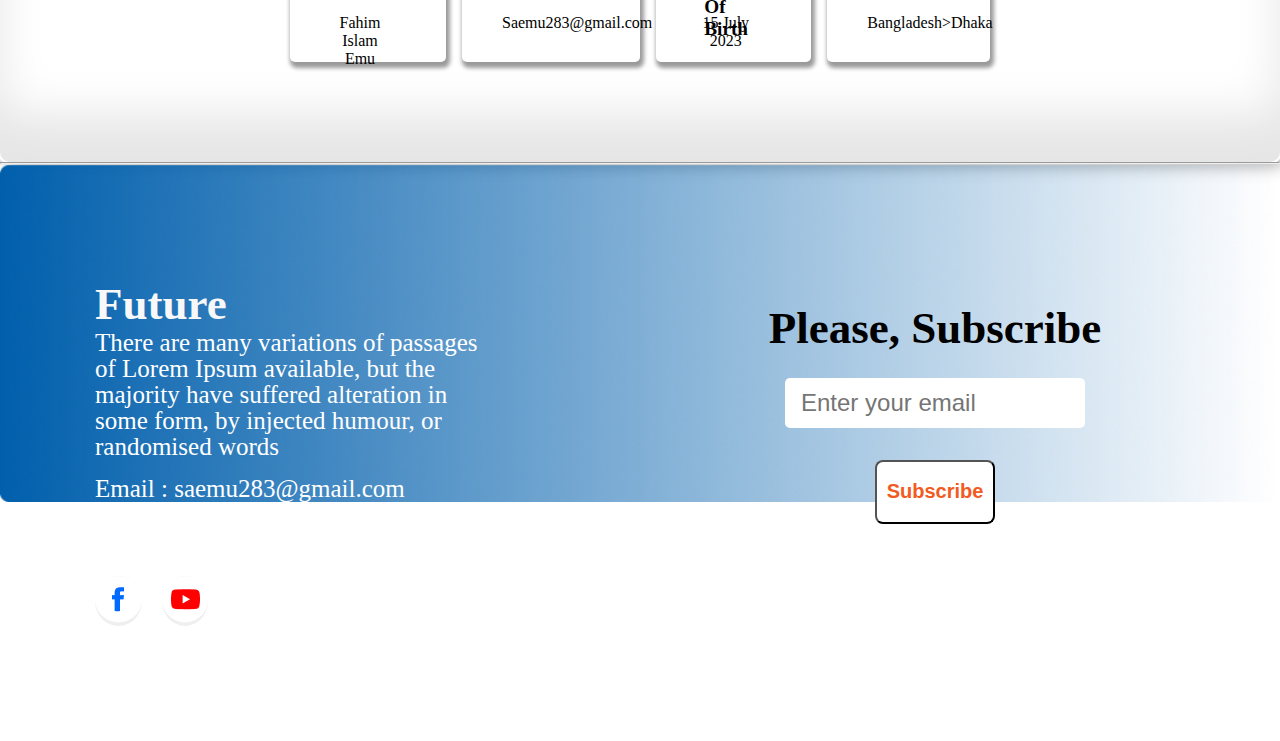
==== commit 0828e76b: "done 2" ====
--- a/about/about.html
+++ b/about/about.html
@@ -65,7 +65,6 @@
             <p>Phone : 01612705541</p>
             <button><a href="https://www.facebook.com/"><img src="../icons/fb.png" alt=""></a></button>
             <button><a href=""><img src="../icons/youtube.png" alt=""></a></button>
-            <button><a href=""><img src="../icons/twitter.png" alt=""></a></button>
         </div>
         <div class="right-column">
             <h2>Please, Subscribe</h2>
--- a/about/about.css
+++ b/about/about.css
@@ -40,7 +40,7 @@
 
 nav{
     width: 100vw;
-   min-height:50px ;
+    min-height:50px ;
     background-image: url('../images/gradient2.png');
     background-repeat: no-repeat;
     background-size: 100%;
@@ -111,6 +111,7 @@
 .about{
     width: 100%;
     min-height: 100%;
+    background-color:#FFF;
     flex-shrink: 0;
     border-radius: 10px;
     border: none;
@@ -250,7 +251,7 @@
     border-radius: 5px;
     padding-left: 1rem;
     margin-top: 0.5rem;
-    font-family: 1.5rem;
+    font-size: 1.5rem;
 }
 .right-column>button{
     width: 120px;
--- a/what i do/ido.css
+++ b/what i do/ido.css
@@ -108,29 +108,10 @@
 
 /* main style start */
 
-.about-info-container{
-    display: flex;
-    align-items: center;
-    justify-content: space-around;
-}
-.about-info{
-    min-width:180px;
-    text-align: center;
-    border-radius: 5px;
-    border: 0;
-    padding: 0 1rem 0 1rem;
-    box-shadow: 2px 4px 4px 2px rgba(0, 0, 0, 0.4);
-}
-.about-tittle{
-    height: 5px;
-    font-size: 1.2rem;
-}
-.info-description{
-    font-size: 1.5rem;
-}
-
 .what-i-do{
-    margin: 2rem auto 0 auto;
+    width: 100%;
+    height: auto;
+    margin: 0 auto 0 auto;
     padding: 100px 130px 100px;
 }
 .what-i-do-para{
--- a/hire me/hire.css
+++ b/hire me/hire.css
@@ -107,15 +107,16 @@
 
 
 /* main style start */
-
+main{
+    width: 100%;
+    height: auto;
+}
 #form{
-    width: 800px;
-    height: 900px;
-    background-color: #ddd;
-    margin:0rem auto 0 auto;
+    width: 30%;
+    margin:0 auto 0 auto;
     padding: 3rem;
     border: none;
-    box-shadow: 2px 2px 10px 2px green;
+    box-shadow: 2px 2px 10px 2px gray;
 }
 .block>Label{
     display: block;
@@ -134,6 +135,8 @@
     font-size: large;
 }
 fieldset{
+    width: 100%;
+    height: auto;
     display: flex;
     gap: 1rem;
     justify-content: space-around;
@@ -148,12 +151,22 @@
 fieldset>label{
     text-align: center;
     font-size: larger;
+    height: 2rem;
+}
+#address{
+    margin-top: 1.5rem;
+    width: 100%;
+    height: 5rem;
 }
 #item-field{
     margin-top: 1.5rem;
+    width: 100%;
+    height: 5rem;
 }
 #payment{
     margin-top: 1rem;
+    width: 100%;
+    height: 5rem;
 }
 #payment>label{
     display: inline-block;
@@ -244,7 +257,6 @@
 
 .left-column>h2{
     color: #F8F8F8;
-    font-family: Work Sans;
     font-size: 45px;
     font-style: normal;
     font-weight: 700;
--- a/resume/resume.css
+++ b/resume/resume.css
@@ -109,12 +109,13 @@
 /* main style start */
 
 .resume-container{
+    width: 100%;
+    height: auto;
     text-align: center;
-    margin-top: 5rem;
-    margin-bottom: 3rem;
 }
 .resume-column{
     margin: 0 auto 0  auto;
+    padding-top: 3rem;
     display: flex;
     justify-content:center;
     align-items: center;
@@ -170,6 +171,7 @@
 }
 .btn-primary-cv{
     margin-top: 3.5rem;
+    margin-bottom: 1rem;
     color:white ;
     min-width: 100px;
     height: 50px;
